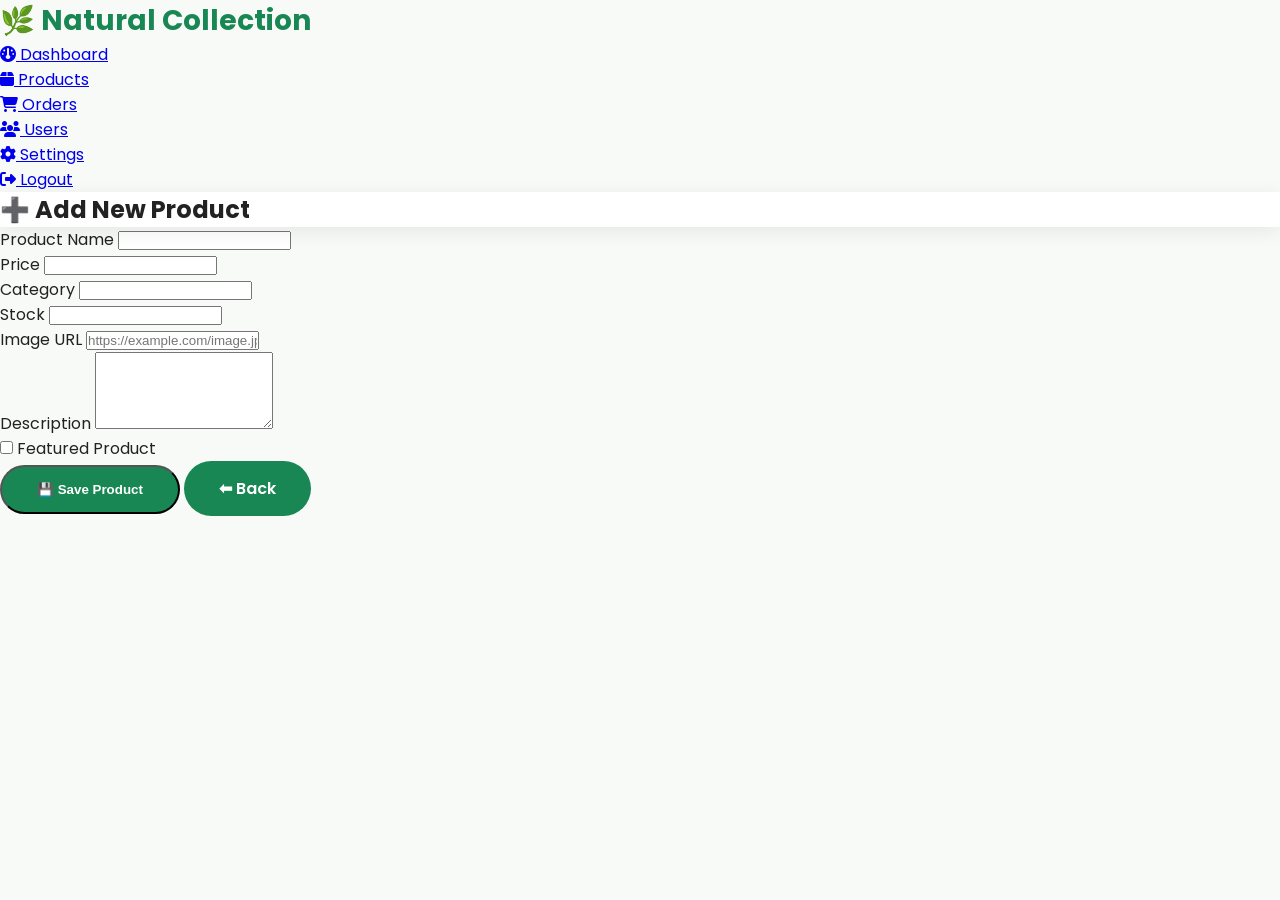
==== admin-add-product.html @ 7dbdc3ef "Create admin-add-product.html for product addition This file contains the HTML structure for adding " ====
<!DOCTYPE html>
<html lang="en">

<head>

<meta charset="UTF-8">

<meta name="viewport" content="width=device-width, initial-scale=1.0">

<title>Add Product | Natural Collection</title>

<link rel="stylesheet" href="css/style.css">

<link rel="stylesheet" href="css/admin.css">

<link href="https://fonts.googleapis.com/css2?family=Poppins:wght@300;400;500;600;700&display=swap" rel="stylesheet">

<link rel="stylesheet"
href="https://cdnjs.cloudflare.com/ajax/libs/font-awesome/6.6.0/css/all.min.css">

</head>

<body>

<div class="admin-wrapper">

<!-- Sidebar -->

<aside class="sidebar">

<div class="logo">

🌿 Natural Collection

</div>

<ul>

<li>

<a href="admin-dashboard.html">

<i class="fa-solid fa-gauge"></i>

Dashboard

</a>

</li>

<li class="active">

<a href="admin-products.html">

<i class="fa-solid fa-box"></i>

Products

</a>

</li>

<li>

<a href="admin-orders.html">

<i class="fa-solid fa-cart-shopping"></i>

Orders

</a>

</li>

<li>

<a href="admin-users.html">

<i class="fa-solid fa-users"></i>

Users

</a>

</li>

<li>

<a href="admin-settings.html">

<i class="fa-solid fa-gear"></i>

Settings

</a>

</li>

<li>

<a href="#" onclick="adminLogout()">

<i class="fa-solid fa-right-from-bracket"></i>

Logout

</a>

</li>

</ul>

</aside>

<!-- Main -->

<main class="admin-main">

<header class="admin-header">

<h2>

➕ Add New Product

</h2>

</header>

<form id="productForm" class="admin-form">

<div class="form-group">

<label>Product Name</label>

<input
type="text"
id="productName"
required>

</div>

<div class="form-group">

<label>Price</label>

<input
type="number"
id="productPrice"
required>

</div>

<div class="form-group">

<label>Category</label>

<input
type="text"
id="productCategory"
required>

</div>

<div class="form-group">

<label>Stock</label>

<input
type="number"
id="productStock"
required>

</div>

<div class="form-group">

<label>Image URL</label>

<input
type="text"
id="productImage"
placeholder="https://example.com/image.jpg">

</div>

<div class="form-group">

<label>Description</label>

<textarea
id="productDescription"
rows="5"></textarea>

</div>

<div class="form-group">

<label>

<input
type="checkbox"
id="productFeatured">

Featured Product

</label>

</div>

<button
type="submit"
class="btn">

💾 Save Product

</button>

<a
href="admin-products.html"
class="btn">

⬅ Back

</a>

</form>
---- css/style.css ----
/* ==========================================
Natural Collection V2
Premium Style
========================================== */

*{
    margin:0;
    padding:0;
    box-sizing:border-box;
}

body{

    font-family:'Poppins',sans-serif;

    background:#f8faf8;

    color:#222;

}

.container{

    width:90%;

    max-width:1280px;

    margin:auto;

}

/* ==========================
Navbar
========================== */

header{

    background:#ffffff;

    position:sticky;

    top:0;

    z-index:999;

    box-shadow:0 4px 20px rgba(0,0,0,.08);

}

.navbar{

    display:flex;

    justify-content:space-between;

    align-items:center;

    height:80px;

}

.logo{

    font-size:28px;

    font-weight:700;

    color:#198754;

    text-decoration:none;

}

.nav-links{

    display:flex;

    gap:35px;

    list-style:none;

}

.nav-links a{

    text-decoration:none;

    color:#333;

    font-weight:500;

    transition:.3s;

}

.nav-links a:hover{

    color:#198754;

}

.nav-icons{

    display:flex;

    gap:20px;

}

.nav-icons a{

    color:#333;

    font-size:22px;

    transition:.3s;

}

.nav-icons a:hover{

    color:#198754;

}

/* ==========================
Hero
========================== */

.hero{

    padding:80px 0;

}

.hero-content{

    display:flex;

    align-items:center;

    justify-content:space-between;

    gap:50px;

}

.hero-text{

    flex:1;

}

.hero-text h1{

    font-size:58px;

    line-height:1.2;

    color:#14532d;

}

.hero-text p{

    margin:25px 0;

    font-size:19px;

    color:#666;

    line-height:1.8;

}

.btn{

    display:inline-block;

    padding:15px 35px;

    border-radius:50px;

    background:#198754;

    color:#fff;

    text-decoration:none;

    font-weight:600;

    transition:.3s;

}

.btn:hover{

    background:#157347;

    transform:translateY(-3px);

}

.hero-image{

    flex:1;

    text-align:center;

}

.hero-image img{

    width:100%;

    max-width:520px;

}

/* ==========================
Responsive
========================== */

@media(max-width:991px){

.hero-content{

flex-direction:column;

text-align:center;

}

.hero-text h1{

font-size:40px;

}

.nav-links{

display:none;

}

}
/* ==========================
Section Title
========================== */

.section-title{

text-align:center;

font-size:40px;

margin-bottom:40px;

color:#14532d;

}

/* ==========================
Categories
========================== */

.categories{

padding:80px 0;

}

.category-grid{

display:grid;

grid-template-columns:repeat(4,1fr);

gap:30px;

}

.category-card{

background:#fff;

padding:30px;

border-radius:20px;

text-align:center;

box-shadow:0 10px 30px rgba(0,0,0,.08);

transition:.3s;

cursor:pointer;

}

.category-card:hover{

transform:translateY(-10px);

}

.category-card img{

width:100px;

height:100px;

object-fit:contain;

margin-bottom:20px;

}

/* ==========================
Products
========================== */

.featured{

padding:80px 0;

}

.product-grid{

display:grid;

grid-template-columns:repeat(4,1fr);

gap:30px;

}

.product-card{

background:#fff;

padding:25px;

border-radius:20px;

box-shadow:0 10px 30px rgba(0,0,0,.08);

text-align:center;

transition:.3s;

}

.product-card:hover{

transform:translateY(-10px);

}

.product-card img{

width:180px;

height:180px;

object-fit:contain;

}

.product-card h3{

margin:20px 0 10px;

}

.product-card p{

font-size:22px;

font-weight:bold;

color:#198754;

margin-bottom:20px;

}

/* ==========================
Offer
========================== */

.offer{

background:#198754;

color:#fff;

padding:70px 20px;

text-align:center;

}

.offer h2{

font-size:40px;

margin-bottom:20px;

}

.offer p{

font-size:18px;

margin-bottom:30px;

}

.offer .btn{

background:#fff;

color:#198754;

}

/* ==========================
Responsive
========================== */

@media(max-width:991px){

.category-grid,

.product-grid{

grid-template-columns:repeat(2,1fr);

}

}

@media(max-width:600px){

.category-grid,

.product-grid{

grid-template-columns:1fr;

}

}
/* ==========================
Footer
========================== */

.footer{

background:#14532d;

color:#fff;

padding:60px 0 20px;

margin-top:80px;

}

.footer-grid{

display:grid;

grid-template-columns:2fr 1fr 1fr;

gap:40px;

}

.footer h2,
.footer h3{

margin-bottom:20px;

}

.footer p{

line-height:1.8;

}

.footer ul{

list-style:none;

}

.footer ul li{

margin:10px 0;

}

.footer a{

color:#fff;

text-decoration:none;

}

.footer a:hover{

color:#ffd54f;

}

.copyright{

text-align:center;

margin-top:40px;

padding-top:20px;

border-top:1px solid rgba(255,255,255,.2);

}

/* ==========================
WhatsApp
========================== */

.whatsapp{

position:fixed;

right:20px;

bottom:20px;

width:60px;

height:60px;

border-radius:50%;

background:#25D366;

color:#fff;

display:flex;

align-items:center;

justify-content:center;

font-size:30px;

text-decoration:none;

box-shadow:0 10px 30px rgba(0,0,0,.25);

z-index:999;

}

/* ==========================
Top Button
========================== */

#topBtn{

position:fixed;

left:20px;

bottom:20px;

width:55px;

height:55px;

border:none;

border-radius:50%;

background:#198754;

color:#fff;

font-size:20px;

cursor:pointer;

display:none;

box-shadow:0 10px 30px rgba(0,0,0,.2);

}

/* ==========================
Responsive
========================== */

@media(max-width:768px){

.footer-grid{

grid-template-columns:1fr;

text-align:center;

}

}
/* Product Toolbar */

.product-toolbar{

display:flex;

justify-content:space-between;

gap:20px;

margin:40px 0;

flex-wrap:wrap;

}

.product-toolbar input,

.product-toolbar select{

padding:12px;

border:1px solid #ddd;

border-radius:10px;

font-size:16px;

min-width:250px;

}

.wishlist-btn.active{

background:#dc3545;

color:#fff;

}
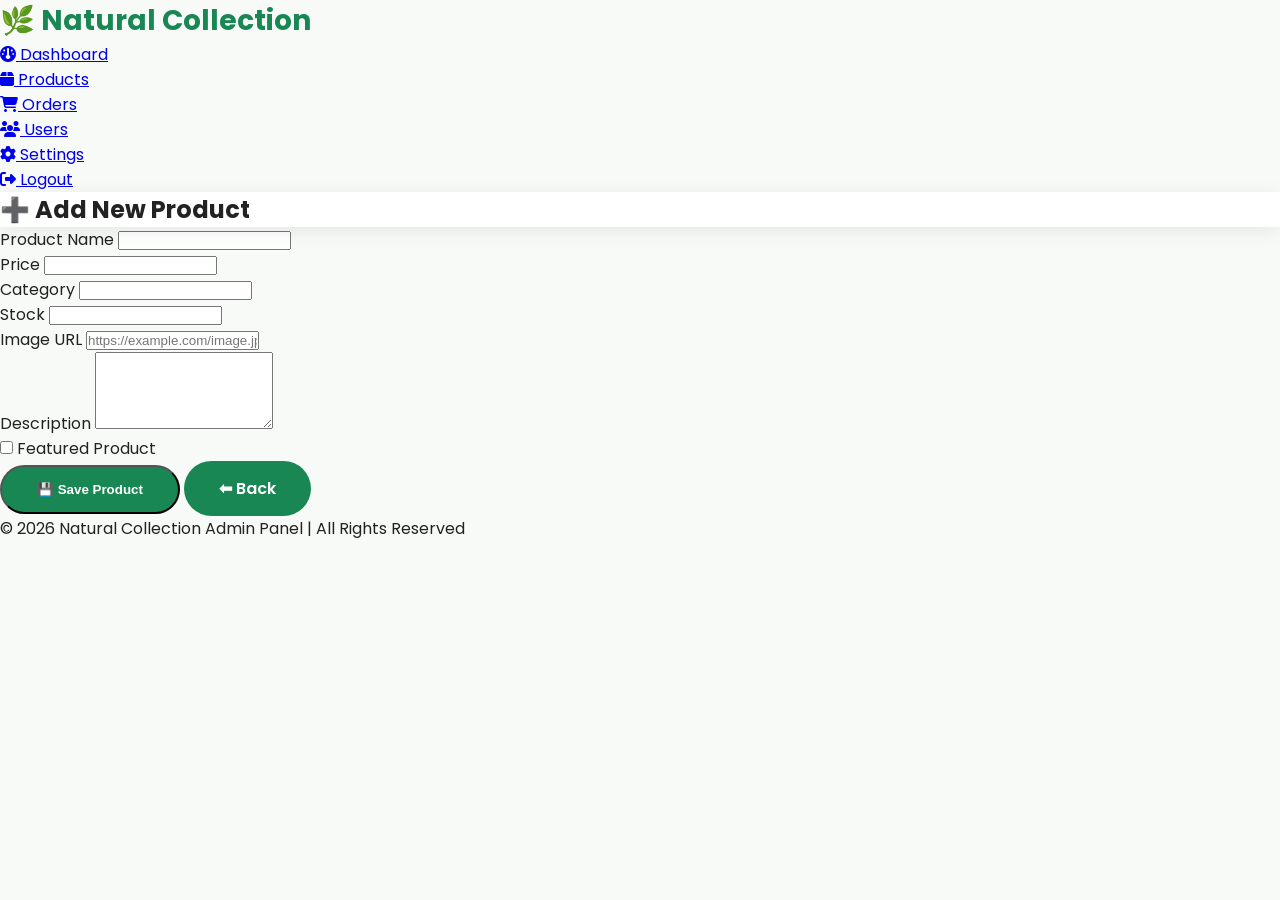
==== commit 26ead9e2: "Add footer and script references to admin page" ====
--- a/admin-add-product.html
+++ b/admin-add-product.html
@@ -224,3 +224,34 @@
 </a>
 
 </form>
+<!-- ==========================================
+Footer
+========================================== -->
+
+<footer class="admin-footer">
+
+<p>
+
+© 2026 Natural Collection Admin Panel | All Rights Reserved
+
+</p>
+
+</footer>
+
+</main>
+
+</div>
+
+<!-- ==========================================
+Scripts
+========================================== -->
+
+<script type="module" src="js/admin-auth.js"></script>
+
+<script type="module" src="js/admin-add-product.js"></script>
+
+<script src="js/app.js"></script>
+
+</body>
+
+</html>
